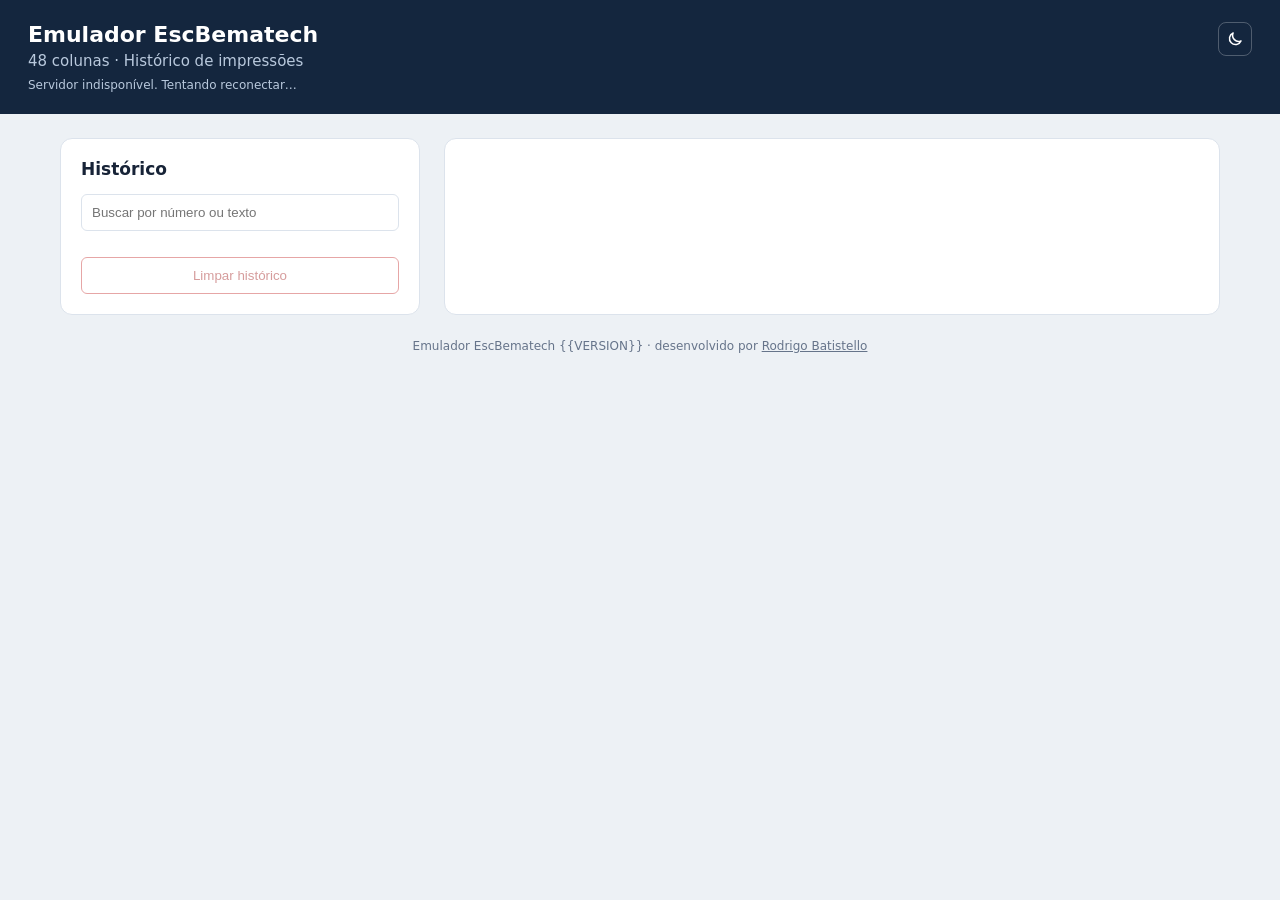
==== web/index.html @ e4047f16 "feat: adiciona emulador EscBematech com histórico e bandeja Windows Implementa uma impressora térmic" ====
<!doctype html>
<html lang="pt-BR">
<meta charset="utf-8">
<meta name="viewport" content="width=device-width,initial-scale=1">
<title>Emulador EscBematech — Histórico</title>
<script>
// Aplicado antes do CSS para a página não abrir piscando no tema errado.
const systemDark=matchMedia('(prefers-color-scheme: dark)');
function savedTheme(){try{return localStorage.getItem('tema')}catch{return null}}
function applyTheme(){document.documentElement.dataset.theme=savedTheme()||(systemDark.matches?'dark':'light')}
applyTheme();
</script>
<style>
:root{color-scheme:light;--bg:#edf1f5;--header:#14263e;--panel:#fff;--item:#fff;--border:#dce3ec;--input:#fff;--text:#172337;--muted:#66748a;--header-muted:#b9c9dd;--accent:#2165d8;--active:#edf4ff;--warn:#96500a;--danger:#a52626;--danger-border:#c93c3c;--shadow:0 5px 24px #17233718}:root[data-theme=dark]{color-scheme:dark;--bg:#0f1a2b;--header:#0a1322;--panel:#172538;--item:#1c2c42;--border:#2b3d56;--input:#0f1a2b;--text:#e3eaf3;--muted:#93a3b8;--header-muted:#9fb2c9;--accent:#5b9bff;--active:#1f3554;--warn:#f0b35a;--danger:#ff8a8a;--danger-border:#a94848;--shadow:0 6px 28px #00000080}*{box-sizing:border-box}body{margin:0;background:var(--bg);color:var(--text);font:15px system-ui}header{position:relative;background:var(--header);color:white;padding:22px 28px}#theme{position:absolute;top:22px;right:28px;display:grid;place-items:center;width:34px;height:34px;padding:0;border:1px solid #ffffff40;border-radius:8px;background:transparent;color:inherit;cursor:pointer}#theme svg{width:18px;height:18px;fill:none;stroke:currentColor;stroke-width:2;stroke-linecap:round;stroke-linejoin:round}:root[data-theme=dark] #theme .moon,:root:not([data-theme=dark]) #theme .sun{display:none}#theme:hover{border-color:#ffffffa0}h1{font-size:22px;margin:0 0 5px}header p{margin:0;color:var(--header-muted)}main{display:grid;grid-template-columns:360px 1fr;max-width:1200px;margin:24px auto;gap:24px;padding:0 20px}aside,.viewer{background:var(--panel);border:1px solid var(--border);border-radius:12px;padding:20px}.viewer{min-width:0}h2{font-size:17px;margin:0 0 15px}input{width:100%;padding:10px;border:1px solid var(--border);border-radius:6px;margin-bottom:12px;background:var(--input);color:var(--text)}.item{display:block;width:100%;text-align:left;border:1px solid var(--border);border-radius:7px;background:var(--item);padding:12px;margin-bottom:8px;cursor:pointer;color:inherit}.item:hover{border-color:var(--muted)}.item.active{border-color:var(--accent);background:var(--active)}.item small{display:block;color:var(--muted);margin-top:6px;overflow-wrap:anywhere}#list{max-height:65vh;overflow:auto;margin-right:-12px;padding-right:12px;scrollbar-width:thin;scrollbar-gutter:stable}.toolbar{display:flex;justify-content:space-between;align-items:center;gap:12px;flex-wrap:wrap}a{color:var(--accent)}.actions{display:flex;gap:16px}.link{padding:0;border:0;background:none;color:var(--accent);font:inherit;text-decoration:underline;cursor:pointer}.paper-scroll{overflow-x:auto}#paper{background:#fffdf4;box-shadow:var(--shadow);width:364px;margin:25px auto;padding:24px 14px;font-family:Consolas,monospace;font-size:13px;color:#171717;overflow:auto}.paper-row{display:block;width:100%;height:auto}.empty{color:var(--muted);line-height:1.6}#paper .empty{color:#6b778b}#warnings{color:var(--warn);font-size:13px;white-space:pre-line}#status{font-size:12px;color:var(--header-muted);margin-top:8px}#meta{font-size:13px;color:var(--muted)}footer{text-align:center;font-size:12px;color:var(--muted);padding:0 20px 24px}footer a{color:inherit}#events{margin-top:18px;padding:14px;background:var(--active);border:1px solid var(--border);border-radius:7px}#events p{margin:0}#events p+p{margin-top:8px}#clear{width:100%;margin-top:14px;padding:10px;border:1px solid var(--danger-border);border-radius:6px;background:transparent;color:var(--danger);cursor:pointer}#clear:disabled{opacity:.45;cursor:default}@media(max-width:750px){main{grid-template-columns:1fr}#list{max-height:240px}}
</style>
<header><button id="theme" type="button"><svg class="moon" viewBox="0 0 24 24" aria-hidden="true"><path d="M20 14.5A8 8 0 0 1 9.5 4a8 8 0 1 0 10.5 10.5z"/></svg><svg class="sun" viewBox="0 0 24 24" aria-hidden="true"><circle cx="12" cy="12" r="4"/><path d="M12 2v2M12 20v2M2 12h2M20 12h2M4.9 4.9l1.4 1.4M17.7 17.7l1.4 1.4M4.9 19.1l1.4-1.4M17.7 6.3l1.4-1.4"/></svg></button><h1>Emulador EscBematech</h1><p>48 colunas · Histórico de impressões</p><div id="status">Conectando…</div></header>
<main><aside><h2 id="count">Histórico</h2><input id="search" type="search" placeholder="Buscar por número ou texto" aria-label="Buscar impressões"><div id="list"></div><button id="clear" disabled>Limpar histórico</button></aside>
<section class="viewer"><div class="toolbar"><h2 id="title"></h2><div class="actions"><button id="image" class="link" type="button" hidden>Baixar imagem</button><a id="download" hidden>Baixar comandos brutos</a></div></div><div id="meta"></div><div id="events" hidden></div><div class="paper-scroll" id="paper-scroll" hidden><div id="paper"></div></div><div id="warnings"></div></section></main>
<footer>Emulador EscBematech {{VERSION}} · desenvolvido por <a href="https://github.com/robatistello" target="_blank" rel="noopener">Rodrigo Batistello</a></footer>
<script src="/qrcode.js"></script>
<script src="/paper.js"></script>
<script>
let jobs=[],listTag='',selected=null,downloadUrl=null,generation=0,clearing=false,currentJob=null;
const $=id=>document.getElementById(id);
function date(value){return new Date(value).toLocaleString('pt-BR')}
function fileName(job,extension){
  const d=new Date(job.created_at),two=n=>String(n).padStart(2,'0');
  const stamp=`${d.getFullYear()}-${two(d.getMonth()+1)}-${two(d.getDate())}_${two(d.getHours())}-${two(d.getMinutes())}-${two(d.getSeconds())}`;
  return `impressao-${job.id}_${stamp}.${extension}`;
}
function renderList(){
  $('list').replaceChildren();
  const query=$('search').value.toLocaleLowerCase();
  for(const job of jobs.filter(r=>(r.id+' '+r.preview).toLocaleLowerCase().includes(query))){
    const button=document.createElement('button');button.className='item'+(selected===job.id?' active':'');
    const label=document.createElement('strong');label.textContent='Impressão #'+job.id+' · '+date(job.created_at);
    const preview=document.createElement('small');preview.textContent=job.preview||'(sem texto)';
    button.append(label,preview);button.onclick=()=>show(job.id);$('list').append(button);
  }
  if(!$('list').children.length){const p=document.createElement('p');p.className='empty';p.textContent='Nenhuma impressão encontrada.';$('list').append(p)}
  $('count').textContent='Histórico ('+jobs.length+')';
  $('clear').disabled=clearing||jobs.length===0;
}
async function show(id){
  const version=generation;
  selected=id;renderList();
  try{
    const response=await fetch('/api/jobs/'+id);if(!response.ok)throw Error('Falha ao carregar impressão');
    const job=await response.json();if(selected!==id||version!==generation)return;
    $('title').textContent='Impressão #'+id;
    $('meta').textContent=date(job.created_at)+' · '+(job.reason==='cut'?'Finalizado por corte':'Finalizado ao encerrar conexão');
    currentJob=job;renderCurrent();
    if(downloadUrl)URL.revokeObjectURL(downloadUrl);
    const bytes=Uint8Array.from(atob(job.raw_base64),c=>c.charCodeAt(0));
    downloadUrl=URL.createObjectURL(new Blob([bytes],{type:'application/octet-stream'}));
    $('download').href=downloadUrl;$('download').download=fileName(job,'bin');$('download').hidden=false;
  }catch(error){$('status').textContent=error.message}
}
function showEmpty(message){
  $('title').textContent='Selecione uma impressão';
  const p=document.createElement('p');p.className='empty';p.textContent=message;
  $('paper').replaceChildren(p);$('paper-scroll').hidden=false;
}
async function refresh(){
  const version=generation;
  try{
    // Sem mudanças o servidor responde 304, sem corpo: não baixa nem recria a lista,
    // o que perderia foco, hover e rolagem a cada 2 segundos.
    const response=await fetch('/api/jobs',{headers:listTag?{'If-None-Match':listTag}:{}});
    if(response.status!==304&&!response.ok)throw Error('HTTP '+response.status);
    if(!clearing&&version===generation){
      if(response.status!==304){listTag=response.headers.get('ETag')||'';jobs=await response.json();renderList()}
      $('status').textContent='Conectado · atualização automática a cada 2 segundos';
      if(selected===null&&jobs.length)await show(jobs[0].id);
      else if(!jobs.length&&!$('paper').children.length)
        showEmpty('Envie uma impressão para a porta TCP configurada. As impressões anteriores ficam salvas aqui, inclusive após reiniciar o servidor.');
    }
  }catch(error){$('status').textContent='Servidor indisponível. Tentando reconectar…'}
  setTimeout(refresh,2000);
}
async function clearHistory(){
  if(clearing||!jobs.length)return;
  if(!confirm('Apagar todas as impressões do histórico? Essa ação não pode ser desfeita.'))return;
  clearing=true;generation++;renderList();
  try{
    const response=await fetch('/api/jobs',{method:'DELETE'});
    if(!response.ok)throw Error('Não foi possível limpar o histórico.');
    generation++;jobs=[];listTag='';selected=null;currentJob=null;$('search').value='';
    if(downloadUrl){URL.revokeObjectURL(downloadUrl);downloadUrl=null}
    $('download').hidden=true;$('download').removeAttribute('href');$('image').hidden=true;
    $('meta').textContent='';$('warnings').textContent='';
    $('events').replaceChildren();$('events').hidden=true;
    showEmpty('Histórico limpo. As próximas impressões aparecerão aqui.');
    $('status').textContent='Histórico apagado.';
  }catch(error){$('status').textContent=error.message}
  finally{clearing=false;renderList()}
}
$('clear').onclick=clearHistory;
$('image').onclick=async()=>{
  try{
    const url=URL.createObjectURL(await paperPng($('paper')));
    const link=document.createElement('a');link.href=url;link.download=fileName(currentJob,'png');link.click();
    setTimeout(()=>URL.revokeObjectURL(url),1000);
  }catch(error){$('status').textContent=error.message}
};
function renderCurrent(){
  if(!currentJob)return;
  const events=currentJob.events;
  $('events').replaceChildren();$('events').hidden=events.length===0;
  for(const event of events){const p=document.createElement('p');p.textContent=event.description;$('events').append(p)}
  $('paper-scroll').hidden=events.length>0&&currentJob.lines.length===0;
  const qrWarnings=renderPaper($('paper'),currentJob.lines);
  $('image').hidden=currentJob.lines.length===0;
  $('warnings').textContent=[...currentJob.warnings,...qrWarnings].join('\n');
}
function updateThemeButton(){
  const label=document.documentElement.dataset.theme==='dark'?'Usar tema claro':'Usar tema escuro';
  $('theme').title=label;$('theme').setAttribute('aria-label',label);
}
$('theme').onclick=()=>{
  const theme=document.documentElement.dataset.theme==='dark'?'light':'dark';
  document.documentElement.dataset.theme=theme;
  try{localStorage.setItem('tema',theme)}catch{}
  updateThemeButton();
};
systemDark.addEventListener('change',()=>{applyTheme();updateThemeButton()});
updateThemeButton();
// Barras clássicas ocupam espaço e as sobrepostas não; o recuo completa os 12px
// para os itens alinharem com a busca e o botão nos dois casos.
$('list').style.paddingRight=Math.max(0,12-($('list').offsetWidth-$('list').clientWidth))+'px';
$('search').oninput=renderList;refresh();
</script>
</html>
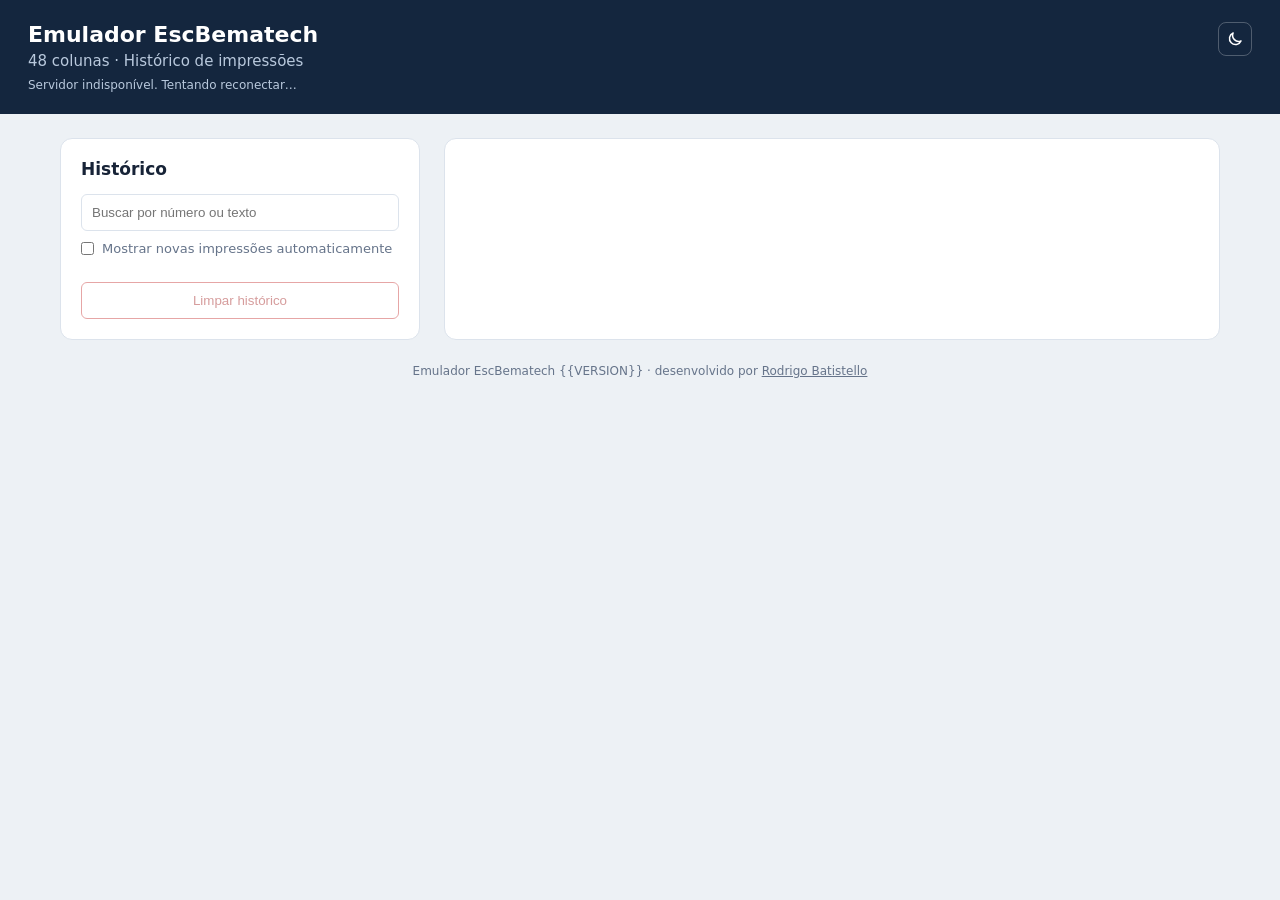
==== commit c117c9ce: "feat: adiciona versão Linux e avisos de novas impressões no histórico A versão 1.1.0 leva o emulador" ====
--- a/web/index.html
+++ b/web/index.html
@@ -3,6 +3,7 @@
 <meta charset="utf-8">
 <meta name="viewport" content="width=device-width,initial-scale=1">
 <title>Emulador EscBematech — Histórico</title>
+<link id="favicon" rel="icon" type="image/svg+xml">
 <script>
 // Aplicado antes do CSS para a página não abrir piscando no tema errado.
 const systemDark=matchMedia('(prefers-color-scheme: dark)');
@@ -11,17 +12,43 @@
 applyTheme();
 </script>
 <style>
-:root{color-scheme:light;--bg:#edf1f5;--header:#14263e;--panel:#fff;--item:#fff;--border:#dce3ec;--input:#fff;--text:#172337;--muted:#66748a;--header-muted:#b9c9dd;--accent:#2165d8;--active:#edf4ff;--warn:#96500a;--danger:#a52626;--danger-border:#c93c3c;--shadow:0 5px 24px #17233718}:root[data-theme=dark]{color-scheme:dark;--bg:#0f1a2b;--header:#0a1322;--panel:#172538;--item:#1c2c42;--border:#2b3d56;--input:#0f1a2b;--text:#e3eaf3;--muted:#93a3b8;--header-muted:#9fb2c9;--accent:#5b9bff;--active:#1f3554;--warn:#f0b35a;--danger:#ff8a8a;--danger-border:#a94848;--shadow:0 6px 28px #00000080}*{box-sizing:border-box}body{margin:0;background:var(--bg);color:var(--text);font:15px system-ui}header{position:relative;background:var(--header);color:white;padding:22px 28px}#theme{position:absolute;top:22px;right:28px;display:grid;place-items:center;width:34px;height:34px;padding:0;border:1px solid #ffffff40;border-radius:8px;background:transparent;color:inherit;cursor:pointer}#theme svg{width:18px;height:18px;fill:none;stroke:currentColor;stroke-width:2;stroke-linecap:round;stroke-linejoin:round}:root[data-theme=dark] #theme .moon,:root:not([data-theme=dark]) #theme .sun{display:none}#theme:hover{border-color:#ffffffa0}h1{font-size:22px;margin:0 0 5px}header p{margin:0;color:var(--header-muted)}main{display:grid;grid-template-columns:360px 1fr;max-width:1200px;margin:24px auto;gap:24px;padding:0 20px}aside,.viewer{background:var(--panel);border:1px solid var(--border);border-radius:12px;padding:20px}.viewer{min-width:0}h2{font-size:17px;margin:0 0 15px}input{width:100%;padding:10px;border:1px solid var(--border);border-radius:6px;margin-bottom:12px;background:var(--input);color:var(--text)}.item{display:block;width:100%;text-align:left;border:1px solid var(--border);border-radius:7px;background:var(--item);padding:12px;margin-bottom:8px;cursor:pointer;color:inherit}.item:hover{border-color:var(--muted)}.item.active{border-color:var(--accent);background:var(--active)}.item small{display:block;color:var(--muted);margin-top:6px;overflow-wrap:anywhere}#list{max-height:65vh;overflow:auto;margin-right:-12px;padding-right:12px;scrollbar-width:thin;scrollbar-gutter:stable}.toolbar{display:flex;justify-content:space-between;align-items:center;gap:12px;flex-wrap:wrap}a{color:var(--accent)}.actions{display:flex;gap:16px}.link{padding:0;border:0;background:none;color:var(--accent);font:inherit;text-decoration:underline;cursor:pointer}.paper-scroll{overflow-x:auto}#paper{background:#fffdf4;box-shadow:var(--shadow);width:364px;margin:25px auto;padding:24px 14px;font-family:Consolas,monospace;font-size:13px;color:#171717;overflow:auto}.paper-row{display:block;width:100%;height:auto}.empty{color:var(--muted);line-height:1.6}#paper .empty{color:#6b778b}#warnings{color:var(--warn);font-size:13px;white-space:pre-line}#status{font-size:12px;color:var(--header-muted);margin-top:8px}#meta{font-size:13px;color:var(--muted)}footer{text-align:center;font-size:12px;color:var(--muted);padding:0 20px 24px}footer a{color:inherit}#events{margin-top:18px;padding:14px;background:var(--active);border:1px solid var(--border);border-radius:7px}#events p{margin:0}#events p+p{margin-top:8px}#clear{width:100%;margin-top:14px;padding:10px;border:1px solid var(--danger-border);border-radius:6px;background:transparent;color:var(--danger);cursor:pointer}#clear:disabled{opacity:.45;cursor:default}@media(max-width:750px){main{grid-template-columns:1fr}#list{max-height:240px}}
+:root{color-scheme:light;--bg:#edf1f5;--header:#14263e;--panel:#fff;--item:#fff;--border:#dce3ec;--input:#fff;--text:#172337;--muted:#66748a;--header-muted:#b9c9dd;--accent:#2165d8;--active:#edf4ff;--warn:#96500a;--danger:#a52626;--danger-border:#c93c3c;--shadow:0 5px 24px #17233718}:root[data-theme=dark]{color-scheme:dark;--bg:#0f1a2b;--header:#0a1322;--panel:#172538;--item:#1c2c42;--border:#2b3d56;--input:#0f1a2b;--text:#e3eaf3;--muted:#93a3b8;--header-muted:#9fb2c9;--accent:#5b9bff;--active:#1f3554;--warn:#f0b35a;--danger:#ff8a8a;--danger-border:#a94848;--shadow:0 6px 28px #00000080}*{box-sizing:border-box}body{margin:0;background:var(--bg);color:var(--text);font:15px system-ui}header{position:relative;background:var(--header);color:white;padding:22px 28px}#theme{position:absolute;top:22px;right:28px;display:grid;place-items:center;width:34px;height:34px;padding:0;border:1px solid #ffffff40;border-radius:8px;background:transparent;color:inherit;cursor:pointer}#theme svg{width:18px;height:18px;fill:none;stroke:currentColor;stroke-width:2;stroke-linecap:round;stroke-linejoin:round}:root[data-theme=dark] #theme .moon,:root:not([data-theme=dark]) #theme .sun{display:none}#theme:hover{border-color:#ffffffa0}h1{font-size:22px;margin:0 0 5px}header p{margin:0;color:var(--header-muted)}main{display:grid;grid-template-columns:360px 1fr;max-width:1200px;margin:24px auto;gap:24px;padding:0 20px}aside,.viewer{background:var(--panel);border:1px solid var(--border);border-radius:12px;padding:20px}.viewer{min-width:0}h2{font-size:17px;margin:0 0 15px}#search{width:100%;padding:10px;border:1px solid var(--border);border-radius:6px;margin-bottom:12px;background:var(--input);color:var(--text)}.follow{display:flex;align-items:center;gap:8px;margin:-2px 0 12px;font-size:13px;color:var(--muted);cursor:pointer}.follow input{margin:0;accent-color:var(--accent)}.item{display:block;width:100%;text-align:left;border:1px solid var(--border);border-radius:7px;background:var(--item);padding:12px;margin-bottom:8px;cursor:pointer;color:inherit}.item:hover{border-color:var(--muted)}.item.active{border-color:var(--accent);background:var(--active)}.item small{display:block;color:var(--muted);margin-top:6px;overflow-wrap:anywhere}#list{max-height:65vh;overflow:auto;margin-right:-12px;padding-right:12px;scrollbar-width:thin;scrollbar-gutter:stable}.toolbar{display:flex;justify-content:space-between;align-items:center;gap:12px;flex-wrap:wrap}a{color:var(--accent)}.actions{display:flex;gap:16px}.link{padding:0;border:0;background:none;color:var(--accent);font:inherit;text-decoration:underline;cursor:pointer}.paper-scroll{overflow-x:auto}#paper{background:#fffdf4;box-shadow:var(--shadow);width:364px;margin:25px auto;padding:24px 14px;font-family:Consolas,monospace;font-size:13px;color:#171717;overflow:auto}.paper-row{display:block;width:100%;height:auto}.empty{color:var(--muted);line-height:1.6}#paper .empty{color:#6b778b}#warnings{color:var(--warn);font-size:13px;white-space:pre-line}#status{font-size:12px;color:var(--header-muted);margin-top:8px}#meta{font-size:13px;color:var(--muted)}footer{text-align:center;font-size:12px;color:var(--muted);padding:0 20px 24px}footer a{color:inherit}#events{margin-top:18px;padding:14px;background:var(--active);border:1px solid var(--border);border-radius:7px}#events p{margin:0}#events p+p{margin-top:8px}#clear{width:100%;margin-top:14px;padding:10px;border:1px solid var(--danger-border);border-radius:6px;background:transparent;color:var(--danger);cursor:pointer}#clear:disabled{opacity:.45;cursor:default}@media(max-width:750px){main{grid-template-columns:1fr}#list{max-height:240px}}
 </style>
 <header><button id="theme" type="button"><svg class="moon" viewBox="0 0 24 24" aria-hidden="true"><path d="M20 14.5A8 8 0 0 1 9.5 4a8 8 0 1 0 10.5 10.5z"/></svg><svg class="sun" viewBox="0 0 24 24" aria-hidden="true"><circle cx="12" cy="12" r="4"/><path d="M12 2v2M12 20v2M2 12h2M20 12h2M4.9 4.9l1.4 1.4M17.7 17.7l1.4 1.4M4.9 19.1l1.4-1.4M17.7 6.3l1.4-1.4"/></svg></button><h1>Emulador EscBematech</h1><p>48 colunas · Histórico de impressões</p><div id="status">Conectando…</div></header>
-<main><aside><h2 id="count">Histórico</h2><input id="search" type="search" placeholder="Buscar por número ou texto" aria-label="Buscar impressões"><div id="list"></div><button id="clear" disabled>Limpar histórico</button></aside>
+<main><aside><h2 id="count">Histórico</h2><input id="search" type="search" placeholder="Buscar por número ou texto" aria-label="Buscar impressões"><label class="follow"><input id="follow" type="checkbox">Mostrar novas impressões automaticamente</label><div id="list"></div><button id="clear" disabled>Limpar histórico</button></aside>
 <section class="viewer"><div class="toolbar"><h2 id="title"></h2><div class="actions"><button id="image" class="link" type="button" hidden>Baixar imagem</button><a id="download" hidden>Baixar comandos brutos</a></div></div><div id="meta"></div><div id="events" hidden></div><div class="paper-scroll" id="paper-scroll" hidden><div id="paper"></div></div><div id="warnings"></div></section></main>
 <footer>Emulador EscBematech {{VERSION}} · desenvolvido por <a href="https://github.com/robatistello" target="_blank" rel="noopener">Rodrigo Batistello</a></footer>
 <script src="/qrcode.js"></script>
 <script src="/paper.js"></script>
 <script>
-let jobs=[],listTag='',selected=null,downloadUrl=null,generation=0,clearing=false,currentJob=null;
+let jobs=[],listTag='',selected=null,downloadUrl=null,generation=0,clearing=false,currentJob=null,lastSeen=null,listed=false;
 const $=id=>document.getElementById(id);
+const pageTitle=document.title;
+function iconUrl(dot){
+  const svg='<svg xmlns="http://www.w3.org/2000/svg" viewBox="0 0 128 128">'+
+    '<rect x="3" y="3" width="122" height="122" rx="26" fill="#14263e"/>'+
+    '<rect x="34" y="18" width="61" height="40" rx="4" fill="#f2f6fc"/>'+
+    '<rect x="19" y="46" width="91" height="49" rx="8" fill="#64afff"/>'+
+    '<circle cx="95" cy="61" r="4" fill="#14263e"/>'+
+    '<rect x="34" y="76" width="61" height="35" fill="#f2f6fc"/>'+
+    '<rect x="44" y="85" width="41" height="4" fill="#14263e"/><rect x="44" y="95" width="35" height="4" fill="#14263e"/>'+
+    (dot?'<circle cx="101" cy="27" r="22" fill="#e5484d" stroke="#fff" stroke-width="6"/>':'')+'</svg>';
+  return 'data:image/svg+xml,'+encodeURIComponent(svg);
+}
+function updateUnread(){
+  const unread=lastSeen===null?0:jobs.filter(job=>job.id>lastSeen).length;
+  document.title=(unread?`(${unread}) `:'')+pageTitle;
+  $('favicon').href=iconUrl(unread>0);
+}
+function trackUnread(){
+  const newest=jobs.length?jobs[0].id:0;
+  if(lastSeen===null||!document.hidden)lastSeen=newest;
+  // Limpar o histórico em outra aba faz os números recomeçarem do 1.
+  else if(newest<lastSeen)lastSeen=0;
+  updateUnread();
+}
+document.addEventListener('visibilitychange',()=>{if(!document.hidden)trackUnread()});
+updateUnread();
 function date(value){return new Date(value).toLocaleString('pt-BR')}
 function fileName(job,extension){
   const d=new Date(job.created_at),two=n=>String(n).padStart(2,'0');
@@ -30,8 +57,9 @@
 }
 function renderList(){
   $('list').replaceChildren();
-  const query=$('search').value.toLocaleLowerCase();
-  for(const job of jobs.filter(r=>(r.id+' '+r.preview).toLocaleLowerCase().includes(query))){
+  const query=$('search').value.toLocaleLowerCase(),number=/^\s*#\s*(\d+)\s*$/.exec(query);
+  const matches=job=>number?job.id===Number(number[1]):(job.id+' '+job.preview).toLocaleLowerCase().includes(query);
+  for(const job of jobs.filter(matches)){
     const button=document.createElement('button');button.className='item'+(selected===job.id?' active':'');
     const label=document.createElement('strong');label.textContent='Impressão #'+job.id+' · '+date(job.created_at);
     const preview=document.createElement('small');preview.textContent=job.preview||'(sem texto)';
@@ -41,12 +69,15 @@
   $('count').textContent='Histórico ('+jobs.length+')';
   $('clear').disabled=clearing||jobs.length===0;
 }
-async function show(id){
+async function loadJob(id){
+  const response=await fetch('/api/jobs/'+id);if(!response.ok)throw Error('Falha ao carregar impressão');
+  return response.json();
+}
+async function show(id,loaded){
   const version=generation;
   selected=id;renderList();
   try{
-    const response=await fetch('/api/jobs/'+id);if(!response.ok)throw Error('Falha ao carregar impressão');
-    const job=await response.json();if(selected!==id||version!==generation)return;
+    const job=loaded||await loadJob(id);if(selected!==id||version!==generation)return;
     $('title').textContent='Impressão #'+id;
     $('meta').textContent=date(job.created_at)+' · '+(job.reason==='cut'?'Finalizado por corte':'Finalizado ao encerrar conexão');
     currentJob=job;renderCurrent();
@@ -69,7 +100,13 @@
     const response=await fetch('/api/jobs',{headers:listTag?{'If-None-Match':listTag}:{}});
     if(response.status!==304&&!response.ok)throw Error('HTTP '+response.status);
     if(!clearing&&version===generation){
-      if(response.status!==304){listTag=response.headers.get('ETag')||'';jobs=await response.json();renderList()}
+      if(response.status!==304){
+        const previous=jobs.length?jobs[0].id:0;
+        listTag=response.headers.get('ETag')||'';jobs=await response.json();renderList();trackUnread();
+        const newest=jobs.length?jobs[0].id:0;
+        if($('follow').checked&&listed)await followNewest(newest<previous?0:previous);
+        listed=true;
+      }
       $('status').textContent='Conectado · atualização automática a cada 2 segundos';
       if(selected===null&&jobs.length)await show(jobs[0].id);
       else if(!jobs.length&&!$('paper').children.length)
@@ -78,6 +115,14 @@
   }catch(error){$('status').textContent='Servidor indisponível. Tentando reconectar…'}
   setTimeout(refresh,2000);
 }
+async function followNewest(after){
+  for(const summary of jobs.filter(job=>job.id>after)){
+    const job=await loadJob(summary.id);
+    // Muitos sistemas mandam a abertura da gaveta logo depois do cupom, em outra
+    // conexão; pular para ela esconderia a impressão que acabou de sair.
+    if(job.lines.length||!job.events.length){await show(summary.id,job);return}
+  }
+}
 async function clearHistory(){
   if(clearing||!jobs.length)return;
   if(!confirm('Apagar todas as impressões do histórico? Essa ação não pode ser desfeita.'))return;
@@ -85,7 +130,7 @@
   try{
     const response=await fetch('/api/jobs',{method:'DELETE'});
     if(!response.ok)throw Error('Não foi possível limpar o histórico.');
-    generation++;jobs=[];listTag='';selected=null;currentJob=null;$('search').value='';
+    generation++;jobs=[];listTag='';selected=null;currentJob=null;$('search').value='';trackUnread();
     if(downloadUrl){URL.revokeObjectURL(downloadUrl);downloadUrl=null}
     $('download').hidden=true;$('download').removeAttribute('href');$('image').hidden=true;
     $('meta').textContent='';$('warnings').textContent='';
@@ -128,6 +173,11 @@
 // Barras clássicas ocupam espaço e as sobrepostas não; o recuo completa os 12px
 // para os itens alinharem com a busca e o botão nos dois casos.
 $('list').style.paddingRight=Math.max(0,12-($('list').offsetWidth-$('list').clientWidth))+'px';
+try{$('follow').checked=localStorage.getItem('mostrar-novas')==='1'}catch{}
+$('follow').onchange=()=>{
+  try{localStorage.setItem('mostrar-novas',$('follow').checked?'1':'0')}catch{}
+  if($('follow').checked)followNewest(0).catch(error=>{$('status').textContent=error.message});
+};
 $('search').oninput=renderList;refresh();
 </script>
 </html>
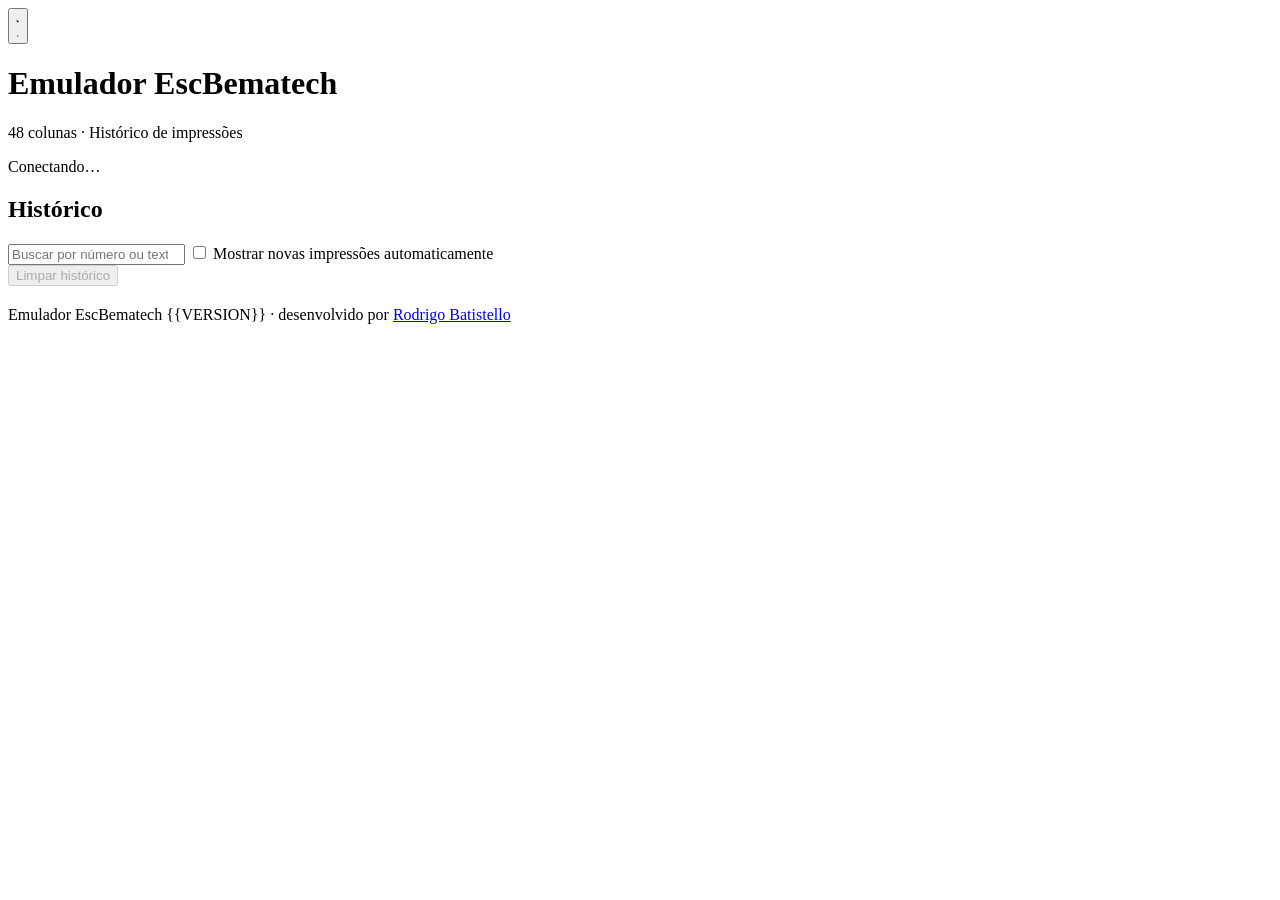
==== commit 300fc573: "fix: trata erros de inicialização e descarta impressões vazias A revisão do código encontrou falhas " ====
--- a/web/index.html
+++ b/web/index.html
@@ -1,183 +1,72 @@
 <!doctype html>
 <html lang="pt-BR">
-<meta charset="utf-8">
-<meta name="viewport" content="width=device-width,initial-scale=1">
-<title>Emulador EscBematech — Histórico</title>
-<link id="favicon" rel="icon" type="image/svg+xml">
-<script>
-// Aplicado antes do CSS para a página não abrir piscando no tema errado.
-const systemDark=matchMedia('(prefers-color-scheme: dark)');
-function savedTheme(){try{return localStorage.getItem('tema')}catch{return null}}
-function applyTheme(){document.documentElement.dataset.theme=savedTheme()||(systemDark.matches?'dark':'light')}
-applyTheme();
-</script>
-<style>
-:root{color-scheme:light;--bg:#edf1f5;--header:#14263e;--panel:#fff;--item:#fff;--border:#dce3ec;--input:#fff;--text:#172337;--muted:#66748a;--header-muted:#b9c9dd;--accent:#2165d8;--active:#edf4ff;--warn:#96500a;--danger:#a52626;--danger-border:#c93c3c;--shadow:0 5px 24px #17233718}:root[data-theme=dark]{color-scheme:dark;--bg:#0f1a2b;--header:#0a1322;--panel:#172538;--item:#1c2c42;--border:#2b3d56;--input:#0f1a2b;--text:#e3eaf3;--muted:#93a3b8;--header-muted:#9fb2c9;--accent:#5b9bff;--active:#1f3554;--warn:#f0b35a;--danger:#ff8a8a;--danger-border:#a94848;--shadow:0 6px 28px #00000080}*{box-sizing:border-box}body{margin:0;background:var(--bg);color:var(--text);font:15px system-ui}header{position:relative;background:var(--header);color:white;padding:22px 28px}#theme{position:absolute;top:22px;right:28px;display:grid;place-items:center;width:34px;height:34px;padding:0;border:1px solid #ffffff40;border-radius:8px;background:transparent;color:inherit;cursor:pointer}#theme svg{width:18px;height:18px;fill:none;stroke:currentColor;stroke-width:2;stroke-linecap:round;stroke-linejoin:round}:root[data-theme=dark] #theme .moon,:root:not([data-theme=dark]) #theme .sun{display:none}#theme:hover{border-color:#ffffffa0}h1{font-size:22px;margin:0 0 5px}header p{margin:0;color:var(--header-muted)}main{display:grid;grid-template-columns:360px 1fr;max-width:1200px;margin:24px auto;gap:24px;padding:0 20px}aside,.viewer{background:var(--panel);border:1px solid var(--border);border-radius:12px;padding:20px}.viewer{min-width:0}h2{font-size:17px;margin:0 0 15px}#search{width:100%;padding:10px;border:1px solid var(--border);border-radius:6px;margin-bottom:12px;background:var(--input);color:var(--text)}.follow{display:flex;align-items:center;gap:8px;margin:-2px 0 12px;font-size:13px;color:var(--muted);cursor:pointer}.follow input{margin:0;accent-color:var(--accent)}.item{display:block;width:100%;text-align:left;border:1px solid var(--border);border-radius:7px;background:var(--item);padding:12px;margin-bottom:8px;cursor:pointer;color:inherit}.item:hover{border-color:var(--muted)}.item.active{border-color:var(--accent);background:var(--active)}.item small{display:block;color:var(--muted);margin-top:6px;overflow-wrap:anywhere}#list{max-height:65vh;overflow:auto;margin-right:-12px;padding-right:12px;scrollbar-width:thin;scrollbar-gutter:stable}.toolbar{display:flex;justify-content:space-between;align-items:center;gap:12px;flex-wrap:wrap}a{color:var(--accent)}.actions{display:flex;gap:16px}.link{padding:0;border:0;background:none;color:var(--accent);font:inherit;text-decoration:underline;cursor:pointer}.paper-scroll{overflow-x:auto}#paper{background:#fffdf4;box-shadow:var(--shadow);width:364px;margin:25px auto;padding:24px 14px;font-family:Consolas,monospace;font-size:13px;color:#171717;overflow:auto}.paper-row{display:block;width:100%;height:auto}.empty{color:var(--muted);line-height:1.6}#paper .empty{color:#6b778b}#warnings{color:var(--warn);font-size:13px;white-space:pre-line}#status{font-size:12px;color:var(--header-muted);margin-top:8px}#meta{font-size:13px;color:var(--muted)}footer{text-align:center;font-size:12px;color:var(--muted);padding:0 20px 24px}footer a{color:inherit}#events{margin-top:18px;padding:14px;background:var(--active);border:1px solid var(--border);border-radius:7px}#events p{margin:0}#events p+p{margin-top:8px}#clear{width:100%;margin-top:14px;padding:10px;border:1px solid var(--danger-border);border-radius:6px;background:transparent;color:var(--danger);cursor:pointer}#clear:disabled{opacity:.45;cursor:default}@media(max-width:750px){main{grid-template-columns:1fr}#list{max-height:240px}}
-</style>
-<header><button id="theme" type="button"><svg class="moon" viewBox="0 0 24 24" aria-hidden="true"><path d="M20 14.5A8 8 0 0 1 9.5 4a8 8 0 1 0 10.5 10.5z"/></svg><svg class="sun" viewBox="0 0 24 24" aria-hidden="true"><circle cx="12" cy="12" r="4"/><path d="M12 2v2M12 20v2M2 12h2M20 12h2M4.9 4.9l1.4 1.4M17.7 17.7l1.4 1.4M4.9 19.1l1.4-1.4M17.7 6.3l1.4-1.4"/></svg></button><h1>Emulador EscBematech</h1><p>48 colunas · Histórico de impressões</p><div id="status">Conectando…</div></header>
-<main><aside><h2 id="count">Histórico</h2><input id="search" type="search" placeholder="Buscar por número ou texto" aria-label="Buscar impressões"><label class="follow"><input id="follow" type="checkbox">Mostrar novas impressões automaticamente</label><div id="list"></div><button id="clear" disabled>Limpar histórico</button></aside>
-<section class="viewer"><div class="toolbar"><h2 id="title"></h2><div class="actions"><button id="image" class="link" type="button" hidden>Baixar imagem</button><a id="download" hidden>Baixar comandos brutos</a></div></div><div id="meta"></div><div id="events" hidden></div><div class="paper-scroll" id="paper-scroll" hidden><div id="paper"></div></div><div id="warnings"></div></section></main>
-<footer>Emulador EscBematech {{VERSION}} · desenvolvido por <a href="https://github.com/robatistello" target="_blank" rel="noopener">Rodrigo Batistello</a></footer>
-<script src="/qrcode.js"></script>
-<script src="/paper.js"></script>
-<script>
-let jobs=[],listTag='',selected=null,downloadUrl=null,generation=0,clearing=false,currentJob=null,lastSeen=null,listed=false;
-const $=id=>document.getElementById(id);
-const pageTitle=document.title;
-function iconUrl(dot){
-  const svg='<svg xmlns="http://www.w3.org/2000/svg" viewBox="0 0 128 128">'+
-    '<rect x="3" y="3" width="122" height="122" rx="26" fill="#14263e"/>'+
-    '<rect x="34" y="18" width="61" height="40" rx="4" fill="#f2f6fc"/>'+
-    '<rect x="19" y="46" width="91" height="49" rx="8" fill="#64afff"/>'+
-    '<circle cx="95" cy="61" r="4" fill="#14263e"/>'+
-    '<rect x="34" y="76" width="61" height="35" fill="#f2f6fc"/>'+
-    '<rect x="44" y="85" width="41" height="4" fill="#14263e"/><rect x="44" y="95" width="35" height="4" fill="#14263e"/>'+
-    (dot?'<circle cx="101" cy="27" r="22" fill="#e5484d" stroke="#fff" stroke-width="6"/>':'')+'</svg>';
-  return 'data:image/svg+xml,'+encodeURIComponent(svg);
-}
-function updateUnread(){
-  const unread=lastSeen===null?0:jobs.filter(job=>job.id>lastSeen).length;
-  document.title=(unread?`(${unread}) `:'')+pageTitle;
-  $('favicon').href=iconUrl(unread>0);
-}
-function trackUnread(){
-  const newest=jobs.length?jobs[0].id:0;
-  if(lastSeen===null||!document.hidden)lastSeen=newest;
-  // Limpar o histórico em outra aba faz os números recomeçarem do 1.
-  else if(newest<lastSeen)lastSeen=0;
-  updateUnread();
-}
-document.addEventListener('visibilitychange',()=>{if(!document.hidden)trackUnread()});
-updateUnread();
-function date(value){return new Date(value).toLocaleString('pt-BR')}
-function fileName(job,extension){
-  const d=new Date(job.created_at),two=n=>String(n).padStart(2,'0');
-  const stamp=`${d.getFullYear()}-${two(d.getMonth()+1)}-${two(d.getDate())}_${two(d.getHours())}-${two(d.getMinutes())}-${two(d.getSeconds())}`;
-  return `impressao-${job.id}_${stamp}.${extension}`;
-}
-function renderList(){
-  $('list').replaceChildren();
-  const query=$('search').value.toLocaleLowerCase(),number=/^\s*#\s*(\d+)\s*$/.exec(query);
-  const matches=job=>number?job.id===Number(number[1]):(job.id+' '+job.preview).toLocaleLowerCase().includes(query);
-  for(const job of jobs.filter(matches)){
-    const button=document.createElement('button');button.className='item'+(selected===job.id?' active':'');
-    const label=document.createElement('strong');label.textContent='Impressão #'+job.id+' · '+date(job.created_at);
-    const preview=document.createElement('small');preview.textContent=job.preview||'(sem texto)';
-    button.append(label,preview);button.onclick=()=>show(job.id);$('list').append(button);
-  }
-  if(!$('list').children.length){const p=document.createElement('p');p.className='empty';p.textContent='Nenhuma impressão encontrada.';$('list').append(p)}
-  $('count').textContent='Histórico ('+jobs.length+')';
-  $('clear').disabled=clearing||jobs.length===0;
-}
-async function loadJob(id){
-  const response=await fetch('/api/jobs/'+id);if(!response.ok)throw Error('Falha ao carregar impressão');
-  return response.json();
-}
-async function show(id,loaded){
-  const version=generation;
-  selected=id;renderList();
-  try{
-    const job=loaded||await loadJob(id);if(selected!==id||version!==generation)return;
-    $('title').textContent='Impressão #'+id;
-    $('meta').textContent=date(job.created_at)+' · '+(job.reason==='cut'?'Finalizado por corte':'Finalizado ao encerrar conexão');
-    currentJob=job;renderCurrent();
-    if(downloadUrl)URL.revokeObjectURL(downloadUrl);
-    const bytes=Uint8Array.from(atob(job.raw_base64),c=>c.charCodeAt(0));
-    downloadUrl=URL.createObjectURL(new Blob([bytes],{type:'application/octet-stream'}));
-    $('download').href=downloadUrl;$('download').download=fileName(job,'bin');$('download').hidden=false;
-  }catch(error){$('status').textContent=error.message}
-}
-function showEmpty(message){
-  $('title').textContent='Selecione uma impressão';
-  const p=document.createElement('p');p.className='empty';p.textContent=message;
-  $('paper').replaceChildren(p);$('paper-scroll').hidden=false;
-}
-async function refresh(){
-  const version=generation;
-  try{
-    // Sem mudanças o servidor responde 304, sem corpo: não baixa nem recria a lista,
-    // o que perderia foco, hover e rolagem a cada 2 segundos.
-    const response=await fetch('/api/jobs',{headers:listTag?{'If-None-Match':listTag}:{}});
-    if(response.status!==304&&!response.ok)throw Error('HTTP '+response.status);
-    if(!clearing&&version===generation){
-      if(response.status!==304){
-        const previous=jobs.length?jobs[0].id:0;
-        listTag=response.headers.get('ETag')||'';jobs=await response.json();renderList();trackUnread();
-        const newest=jobs.length?jobs[0].id:0;
-        if($('follow').checked&&listed)await followNewest(newest<previous?0:previous);
-        listed=true;
+  <meta charset="utf-8" />
+  <meta name="viewport" content="width=device-width,initial-scale=1" />
+  <title>Emulador EscBematech — Histórico</title>
+  <link id="favicon" rel="icon" type="image/svg+xml" />
+  <script>
+    // Aplicado antes do CSS para a página não abrir piscando no tema errado.
+    const systemDark = matchMedia('(prefers-color-scheme: dark)');
+
+    function savedTheme() {
+      try {
+        return localStorage.getItem('tema');
+      } catch {
+        return null;
       }
-      $('status').textContent='Conectado · atualização automática a cada 2 segundos';
-      if(selected===null&&jobs.length)await show(jobs[0].id);
-      else if(!jobs.length&&!$('paper').children.length)
-        showEmpty('Envie uma impressão para a porta TCP configurada. As impressões anteriores ficam salvas aqui, inclusive após reiniciar o servidor.');
     }
-  }catch(error){$('status').textContent='Servidor indisponível. Tentando reconectar…'}
-  setTimeout(refresh,2000);
-}
-async function followNewest(after){
-  for(const summary of jobs.filter(job=>job.id>after)){
-    const job=await loadJob(summary.id);
-    // Muitos sistemas mandam a abertura da gaveta logo depois do cupom, em outra
-    // conexão; pular para ela esconderia a impressão que acabou de sair.
-    if(job.lines.length||!job.events.length){await show(summary.id,job);return}
-  }
-}
-async function clearHistory(){
-  if(clearing||!jobs.length)return;
-  if(!confirm('Apagar todas as impressões do histórico? Essa ação não pode ser desfeita.'))return;
-  clearing=true;generation++;renderList();
-  try{
-    const response=await fetch('/api/jobs',{method:'DELETE'});
-    if(!response.ok)throw Error('Não foi possível limpar o histórico.');
-    generation++;jobs=[];listTag='';selected=null;currentJob=null;$('search').value='';trackUnread();
-    if(downloadUrl){URL.revokeObjectURL(downloadUrl);downloadUrl=null}
-    $('download').hidden=true;$('download').removeAttribute('href');$('image').hidden=true;
-    $('meta').textContent='';$('warnings').textContent='';
-    $('events').replaceChildren();$('events').hidden=true;
-    showEmpty('Histórico limpo. As próximas impressões aparecerão aqui.');
-    $('status').textContent='Histórico apagado.';
-  }catch(error){$('status').textContent=error.message}
-  finally{clearing=false;renderList()}
-}
-$('clear').onclick=clearHistory;
-$('image').onclick=async()=>{
-  try{
-    const url=URL.createObjectURL(await paperPng($('paper')));
-    const link=document.createElement('a');link.href=url;link.download=fileName(currentJob,'png');link.click();
-    setTimeout(()=>URL.revokeObjectURL(url),1000);
-  }catch(error){$('status').textContent=error.message}
-};
-function renderCurrent(){
-  if(!currentJob)return;
-  const events=currentJob.events;
-  $('events').replaceChildren();$('events').hidden=events.length===0;
-  for(const event of events){const p=document.createElement('p');p.textContent=event.description;$('events').append(p)}
-  $('paper-scroll').hidden=events.length>0&&currentJob.lines.length===0;
-  const qrWarnings=renderPaper($('paper'),currentJob.lines);
-  $('image').hidden=currentJob.lines.length===0;
-  $('warnings').textContent=[...currentJob.warnings,...qrWarnings].join('\n');
-}
-function updateThemeButton(){
-  const label=document.documentElement.dataset.theme==='dark'?'Usar tema claro':'Usar tema escuro';
-  $('theme').title=label;$('theme').setAttribute('aria-label',label);
-}
-$('theme').onclick=()=>{
-  const theme=document.documentElement.dataset.theme==='dark'?'light':'dark';
-  document.documentElement.dataset.theme=theme;
-  try{localStorage.setItem('tema',theme)}catch{}
-  updateThemeButton();
-};
-systemDark.addEventListener('change',()=>{applyTheme();updateThemeButton()});
-updateThemeButton();
-// Barras clássicas ocupam espaço e as sobrepostas não; o recuo completa os 12px
-// para os itens alinharem com a busca e o botão nos dois casos.
-$('list').style.paddingRight=Math.max(0,12-($('list').offsetWidth-$('list').clientWidth))+'px';
-try{$('follow').checked=localStorage.getItem('mostrar-novas')==='1'}catch{}
-$('follow').onchange=()=>{
-  try{localStorage.setItem('mostrar-novas',$('follow').checked?'1':'0')}catch{}
-  if($('follow').checked)followNewest(0).catch(error=>{$('status').textContent=error.message});
-};
-$('search').oninput=renderList;refresh();
-</script>
+
+    function applyTheme() {
+      document.documentElement.dataset.theme = savedTheme() || (systemDark.matches ? 'dark' : 'light');
+    }
+
+    applyTheme();
+  </script>
+  <link rel="stylesheet" href="/style.css" />
+  <header>
+    <button id="theme" type="button">
+      <svg class="moon" viewBox="0 0 24 24" aria-hidden="true">
+        <path d="M20 14.5A8 8 0 0 1 9.5 4a8 8 0 1 0 10.5 10.5z" />
+      </svg>
+      <svg class="sun" viewBox="0 0 24 24" aria-hidden="true">
+        <circle cx="12" cy="12" r="4" />
+        <path d="M12 2v2M12 20v2M2 12h2M20 12h2M4.9 4.9l1.4 1.4M17.7 17.7l1.4 1.4M4.9 19.1l1.4-1.4M17.7 6.3l1.4-1.4" />
+      </svg>
+    </button>
+    <h1>Emulador EscBematech</h1>
+    <p>48 colunas · Histórico de impressões</p>
+    <div id="status">Conectando…</div>
+  </header>
+  <main>
+    <aside>
+      <h2 id="count">Histórico</h2>
+      <input id="search" type="search" placeholder="Buscar por número ou texto" aria-label="Buscar impressões" />
+      <label class="follow">
+        <input id="follow" type="checkbox" />
+        Mostrar novas impressões automaticamente
+      </label>
+      <div id="list"></div>
+      <button id="clear" disabled>Limpar histórico</button>
+    </aside>
+    <section class="viewer">
+      <div class="toolbar">
+        <h2 id="title"></h2>
+        <div class="actions">
+          <button id="image" class="link" type="button" hidden>Baixar imagem</button>
+          <a id="download" hidden>Baixar comandos brutos</a>
+        </div>
+      </div>
+      <div id="meta"></div>
+      <div id="events" hidden></div>
+      <div class="paper-scroll" id="paper-scroll" hidden><div id="paper"></div></div>
+      <div id="warnings"></div>
+    </section>
+  </main>
+  <footer>
+    Emulador EscBematech {{VERSION}} · desenvolvido por
+    <a href="https://github.com/robatistello" target="_blank" rel="noopener">Rodrigo Batistello</a>
+  </footer>
+  <script src="/qrcode.js"></script>
+  <script src="/paper.js"></script>
+  <script src="/app.js"></script>
 </html>
